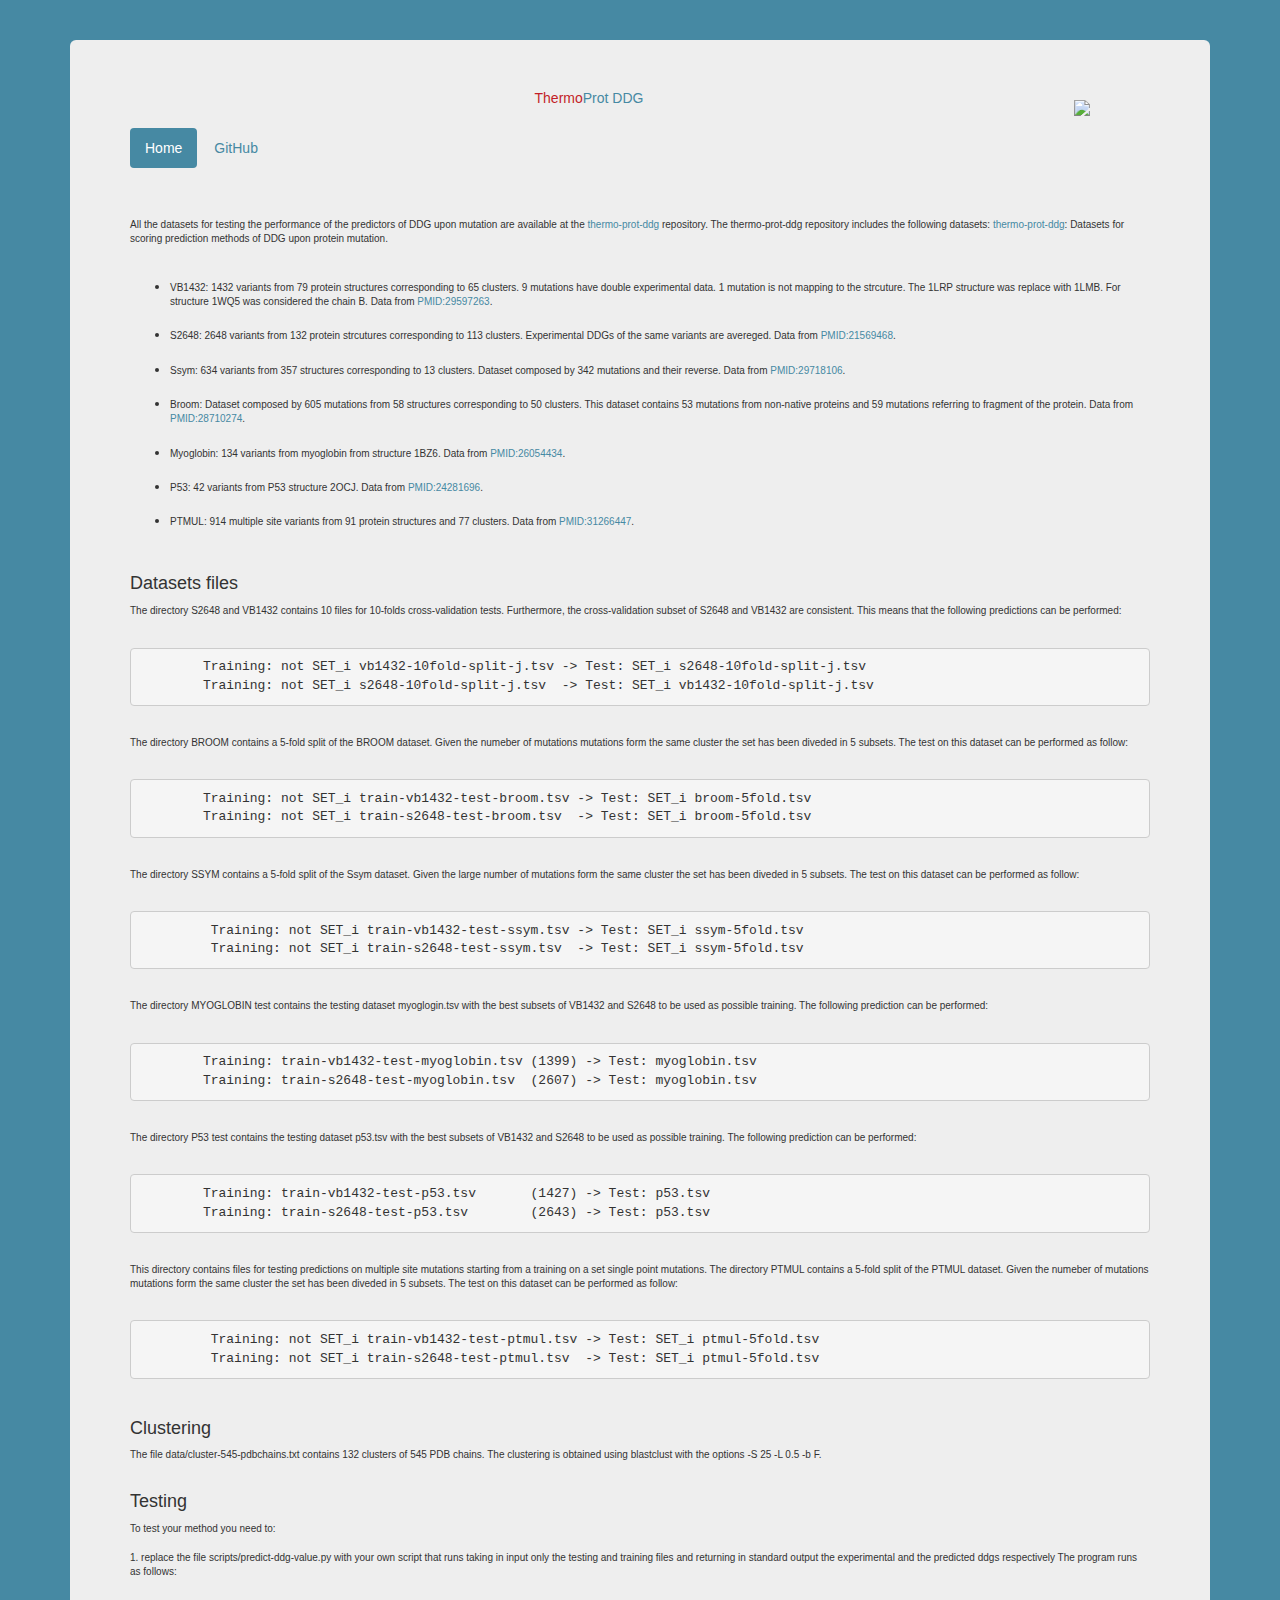
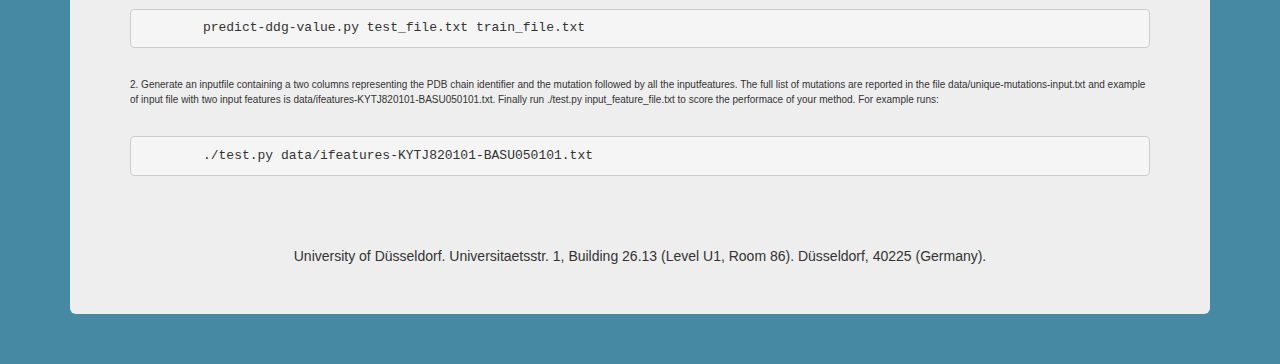
==== thermo-prot-ddg/index.html @ 759f940a "first commit" ====
<!DOCTYPE html>
<html lang="en">
  <head>
    <meta charset="utf-8">
    <meta http-equiv="X-UA-Compatible" content="IE=edge">
    <meta name="viewport" content="width=device-width, initial-scale=1">
    <!-- The above 3 meta tags *must* come first in the head; any other head content must come *after* these tags -->
    <meta name="description" content="Benchmark Datasets for Bioinformatic Applications">
    <meta name="Keywords" content="biobench-sets, Biomolecules, Folding, Disease, Protein,
    Emidio, Capriotti, Variant, Mutation, Predict, RNA, Structure, Machine Learning,
    Bioinformatics, University, Bologna, SNP, genome, interpretation">  
    <meta name="author" content="BioBench Sets - Emidio Capriotti">
    <link rel="icon" href="/favicon.ico">

    <title>ThermoProt DDG: Testing the prediction of DDG upon protein mutation</title>

    <!-- Bootstrap core CSS -->
    <link href="../pages/dist/css/bootstrap.min.css" rel="stylesheet">

    <!-- IE10 viewport hack for Surface/desktop Windows 8 bug 
    <link href="pages/assets/css/ie10-viewport-bug-workaround.css" rel="stylesheet">
    -->

    <!-- Custom styles for this template -->
    <link href="../pages/style/jumbotron-narrow-biofold.css" rel="stylesheet">

    <!-- Just for debugging purposes. Don't actually copy these 2 lines! -->
    <!--[if lt IE 9]><script src="../../assets/js/ie8-responsive-file-warning.js"></script><![endif]
    <script src="pages/assets/js/ie-emulation-modes-warning.js"></script>
    -->

    
	   
  </head>

  <body >
    <br>
    <div class="container">

      <div class="jumbotron">
        <table width="100%">
        <tr>
        <td width="90%">
        <div class='biofold' ><span style="color:#c31e27;">Thermo</span><span style="color:#4689a3;">Prot DDG</span></div><br>
	</td>
	<td width="10%">
	<div class="right_cell">
        <a href="http://biobench-sets.github.io">
        <img src="../pages/img/biobench.png" width="75px" align="left">
        </a>
        </div>
	</td>
	</tr>
	</table>

	<table width="100%">
        <tr>
        <td>
        <div class="form-inline justify-content-center">
        <nav>
          <ul class="nav nav-pills">
            <li role="presentation" class="active" ><a href="#">Home</a></li>
            <li role="presentation" ><a href="https://github.com/biobench-sets/thermo-prot-ddg">GitHub</a></li>
          </ul>
        </nav>
        </div>
        </td>
        </tr>
        </table>
        <br>
  	<br>
  	<div class="text">
     <h4 class="title" ></h4>
     </div>	
          <p class="text-small" >
		All the datasets for testing the performance of the predictors of DDG upon mutation are available at
		the <a href="https://github.com/biobench-sets/thermo-prot-ddg" target=blank>thermo-prot-ddg</a> repository.
		The thermo-prot-ddg repository includes the following datasets:
	        <a href="https://github.com/biobench-sets/thermo-prot-ddg" target=blank>thermo-prot-ddg</a>: 
		Datasets for scoring prediction methods of DDG upon protein mutation.
		<br><br>
		<ul>
                <li>
		<p class="text-small" >
   	        VB1432:    1432 variants from 79 protein structures corresponding to 65 clusters.
                9 mutations have double experimental data. 1 mutation is not mapping
                to the strcuture. The 1LRP structure was replace with 1LMB. For structure 1WQ5
                was considered the chain B. Data from 
		<a href="https://pubmed.ncbi.nlm.nih.gov/29597263" target=blank>PMID:29597263</a>.
	        </li>
  		<li>
		<p class="text-small" >
                S2648:     2648 variants from 132 protein strcutures corresponding to 113 clusters.
                Experimental DDGs of the same variants are avereged. Data from 
		<a href="https://pubmed.ncbi.nlm.nih.gov/21569468" target=blank>PMID:21569468</a>.
                </li>    
		<li>
		<p class="text-small" >
                Ssym:      634 variants from 357 structures corresponding to 13 clusters.
                Dataset composed by 342 mutations and their reverse. Data from 
		<a href="https://pubmed.ncbi.nlm.nih.gov/29718106" target=blank>PMID:29718106</a>.
		</li>
   		<li>
		<p class="text-small" >
		Broom:     Dataset composed by 605 mutations from 58 structures corresponding to 50 clusters.
                This dataset contains 53 mutations from non-native proteins and 59 mutations
                referring to fragment of the protein. Data from 
		<a href="https://pubmed.ncbi.nlm.nih.gov/28710274" target=blank>PMID:28710274</a>.
		</li>
   		<li>
		<p class="text-small" >
		Myoglobin: 134 variants from myoglobin from structure 1BZ6. Data from 
		<a href="https://pubmed.ncbi.nlm.nih.gov/26054434" target=blank>PMID:26054434</a>.
		</li>
   		<li>
		<p class="text-small" >
		P53:       42 variants from P53 structure 2OCJ. Data from 
		<a href="https://pubmed.ncbi.nlm.nih.gov/24281696" target=blank>PMID:24281696</a>.
		</li>
		<li>
		<p class="text-small" >
   		PTMUL:     914 multiple site variants from 91 protein structures and 77 clusters.
                Data from 
		<a href="https://pubmed.ncbi.nlm.nih.gov/31266447" target=blank>PMID:31266447</a>.
		</li>
		</ul>
	<br>

	<div class="text">
	<h4 class="title" >Datasets files</h4>
	</div>

	<p class="text-small" >
	The directory S2648 and VB1432 contains 10 files for 10-folds cross-validation tests.
	Furthermore, the cross-validation subset of S2648 and VB1432 are consistent. This means that
  	the following predictions can be performed:
	<br>
	<br>
        <pre style="text-align: justify;">
	Training: not SET_i vb1432-10fold-split-j.tsv -> Test: SET_i s2648-10fold-split-j.tsv
        Training: not SET_i s2648-10fold-split-j.tsv  -> Test: SET_i vb1432-10fold-split-j.tsv</pre>
        <br>

	<p class="text-small" >
        The directory BROOM contains a 5-fold split of the BROOM dataset. Given the numeber of mutations
        mutations form the same cluster the set has been diveded in 5 subsets.
        The test on this dataset can be performed as follow:
	<br>
        <br>
        <pre style="text-align: justify;">
        Training: not SET_i train-vb1432-test-broom.tsv -> Test: SET_i broom-5fold.tsv
        Training: not SET_i train-s2648-test-broom.tsv  -> Test: SET_i broom-5fold.tsv</pre>
        <br>

	<p class="text-small" >
	The directory SSYM contains a 5-fold split of the Ssym dataset. Given the large number of
	mutations form the same cluster the set has been diveded in 5 subsets.
  	The test on this dataset can be performed as follow:
        <br>
        <br>
        <pre style="text-align: justify;">
         Training: not SET_i train-vb1432-test-ssym.tsv -> Test: SET_i ssym-5fold.tsv
         Training: not SET_i train-s2648-test-ssym.tsv  -> Test: SET_i ssym-5fold.tsv</pre>
	<br>
    
	<p class="text-small" >
	The directory MYOGLOBIN test contains the testing dataset myoglogin.tsv with the
  	best subsets of VB1432 and S2648 to be used as possible training.
  	The following prediction can be performed:
        <br>
        <br>
        <pre style="text-align: justify;">
        Training: train-vb1432-test-myoglobin.tsv (1399) -> Test: myoglobin.tsv
        Training: train-s2648-test-myoglobin.tsv  (2607) -> Test: myoglobin.tsv</pre>
	<br>

        <p class="text-small" >
	The directory P53 test contains the testing dataset p53.tsv with the best subsets
  	of VB1432 and S2648 to be used as possible training.
  	The following prediction can be performed:
	<br>
        <br>
        <pre style="text-align: justify;">
        Training: train-vb1432-test-p53.tsv       (1427) -> Test: p53.tsv
        Training: train-s2648-test-p53.tsv        (2643) -> Test: p53.tsv</pre>
	<br>

        <p class="text-small" >
	This directory contains files for testing predictions on multiple site mutations starting from
	a training on a set single point mutations.
  	The directory PTMUL contains a 5-fold split of the PTMUL dataset. Given the numeber of mutations
  	mutations form the same cluster the set has been diveded in 5 subsets.
  	The test on this dataset can be performed as follow:
	<br>
        <br>
	<pre style="text-align: justify;">
         Training: not SET_i train-vb1432-test-ptmul.tsv -> Test: SET_i ptmul-5fold.tsv
         Training: not SET_i train-s2648-test-ptmul.tsv  -> Test: SET_i ptmul-5fold.tsv</pre>
        <br>

	<div class="text">
	<h4 class="title" >Clustering</h4>
	</div>

        <p class="text-small" >
	The file data/cluster-545-pdbchains.txt contains 132 clusters of 545 PDB chains.
	The clustering is obtained using blastclust with the options -S 25 -L 0.5 -b F.
	<br>
	<br>

	<div class="text">
	<h4 class="title" >Testing</h4>
	</div>

        <p class="text-small" >
	To test your method you need to:
	<p class="text-small" >
	1. replace the file scripts/predict-ddg-value.py with your own script that runs taking
     	in input only the testing and training files and returning in standard output
     	the experimental and the predicted ddgs respectively
	The program runs as follows:
	<br>
        <br>
        <pre style="text-align: justify;">
        predict-ddg-value.py test_file.txt train_file.txt</pre>
	<br>
	<p class="text-small" >
	2. Generate an inputfile containing a two columns representing the PDB chain
	identifier and the mutation followed by all the inputfeatures.
	The full list of mutations are reported in the file data/unique-mutations-input.txt
     	and example of input file with two input features is data/ifeatures-KYTJ820101-BASU050101.txt.
  	Finally run ./test.py input_feature_file.txt to score the performace of your method.
	For example runs:
	<br>
        <br>
        <pre style="text-align: justify;">
	./test.py data/ifeatures-KYTJ820101-BASU050101.txt</pre>
  <br>
  <br>
  <br>
    <div class='footer-ok'><div>

      </div>
    </div> <!-- /container -->


    <!-- IE10 viewport hack for Surface/desktop Windows 8 bug
    <script src="pages/assets/js/ie10-viewport-bug-workaround.js"></script>
    -->
  </body>
</html>
---- pages/style/jumbotron-narrow-biofold.css ----
/* Space out content a bit */
body {
  padding-top: 20px;
  padding-bottom: 20px;
  background: #4689a3 !important;
}

/* Everything but the jumbotron gets side spacing for mobile first views */
.header,
.marketing,
.footer {
  padding-right: 15px;
  padding-left: 15px;
  background: white !important;
}

/* Custom page header */
.header {
  padding-bottom: 20px;
  border-bottom: 1px solid #e5e5e5;
}
/* Make the masthead heading the same height as the navigation */
.header h3 {
  margin-top: 0;
  margin-bottom: 0;
  line-height: 40px;
}

/* Custom page footer */
.footer {
  padding-top: 19px;
  color: #777;
  border-top: 1px solid #e5e5e5;
}

/* Customize container */
@media (min-width: 768px) {
  .container {
/*    max-width: 730px; */
  }
}
.container-narrow > hr {
  margin: 30px 0;
}

/* Main marketing message and sign up button */
.jumbotron {
  text-align: center;
  border-bottom: 1px solid #e5e5e5;
}
/*
.jumbotron .btn {
  padding: 14px 24px;
  font-size: 21px;
}
*/

/* Supporting marketing content */
.marketing {
  margin: 40px 0;
}
.marketing p + h4 {
  margin-top: 28px;
}

/* Responsive: Portrait tablets and up */
@media screen and (min-width: 768px) {
  /* Remove the padding we set earlier */
  .header,
  .marketing,
  .footer {
    padding-right: 0;
    padding-left: 0;
  }
  /* Space out the masthead */
  .header {
    margin-bottom: 30px;
  }
  /* Remove the bottom border on the jumbotron for visual effect */
  .jumbotron {
    border-bottom: 0;
  }
}
/* Table style */
.left_cell {
	float:left;
	width:25%;
}
.right_cell {
        float:right;
        width:75%;
}
.text {
	text-align:left;
	font-size:16px !important;
}

.text-small {
        text-align:left;
        font-size:10px !important;
}

table.radio: td {
        text-align:left;
	width:60px;
        font-size:15px !important;
}

#footer-ok {
  width:100%;
}

#bottom-ok {
  width:100%;
  text-align:center;
  font-size:8pt;
}

.footer-ok:after {
 content: 'University of Düsseldorf. Universitaetsstr. 1, Building 26.13 (Level U1, Room 86). Düsseldorf, 40225 (Germany).';
}

table.dataTable tbody tr.even-row{
    background-color:#eeeeee;
}
table.dataTable tbody tr.odd-row{
    background-color:white;
}


td.pathogenic  {
    color: #ff3333;
}
td.benign  {
    color: #4689a3;
}
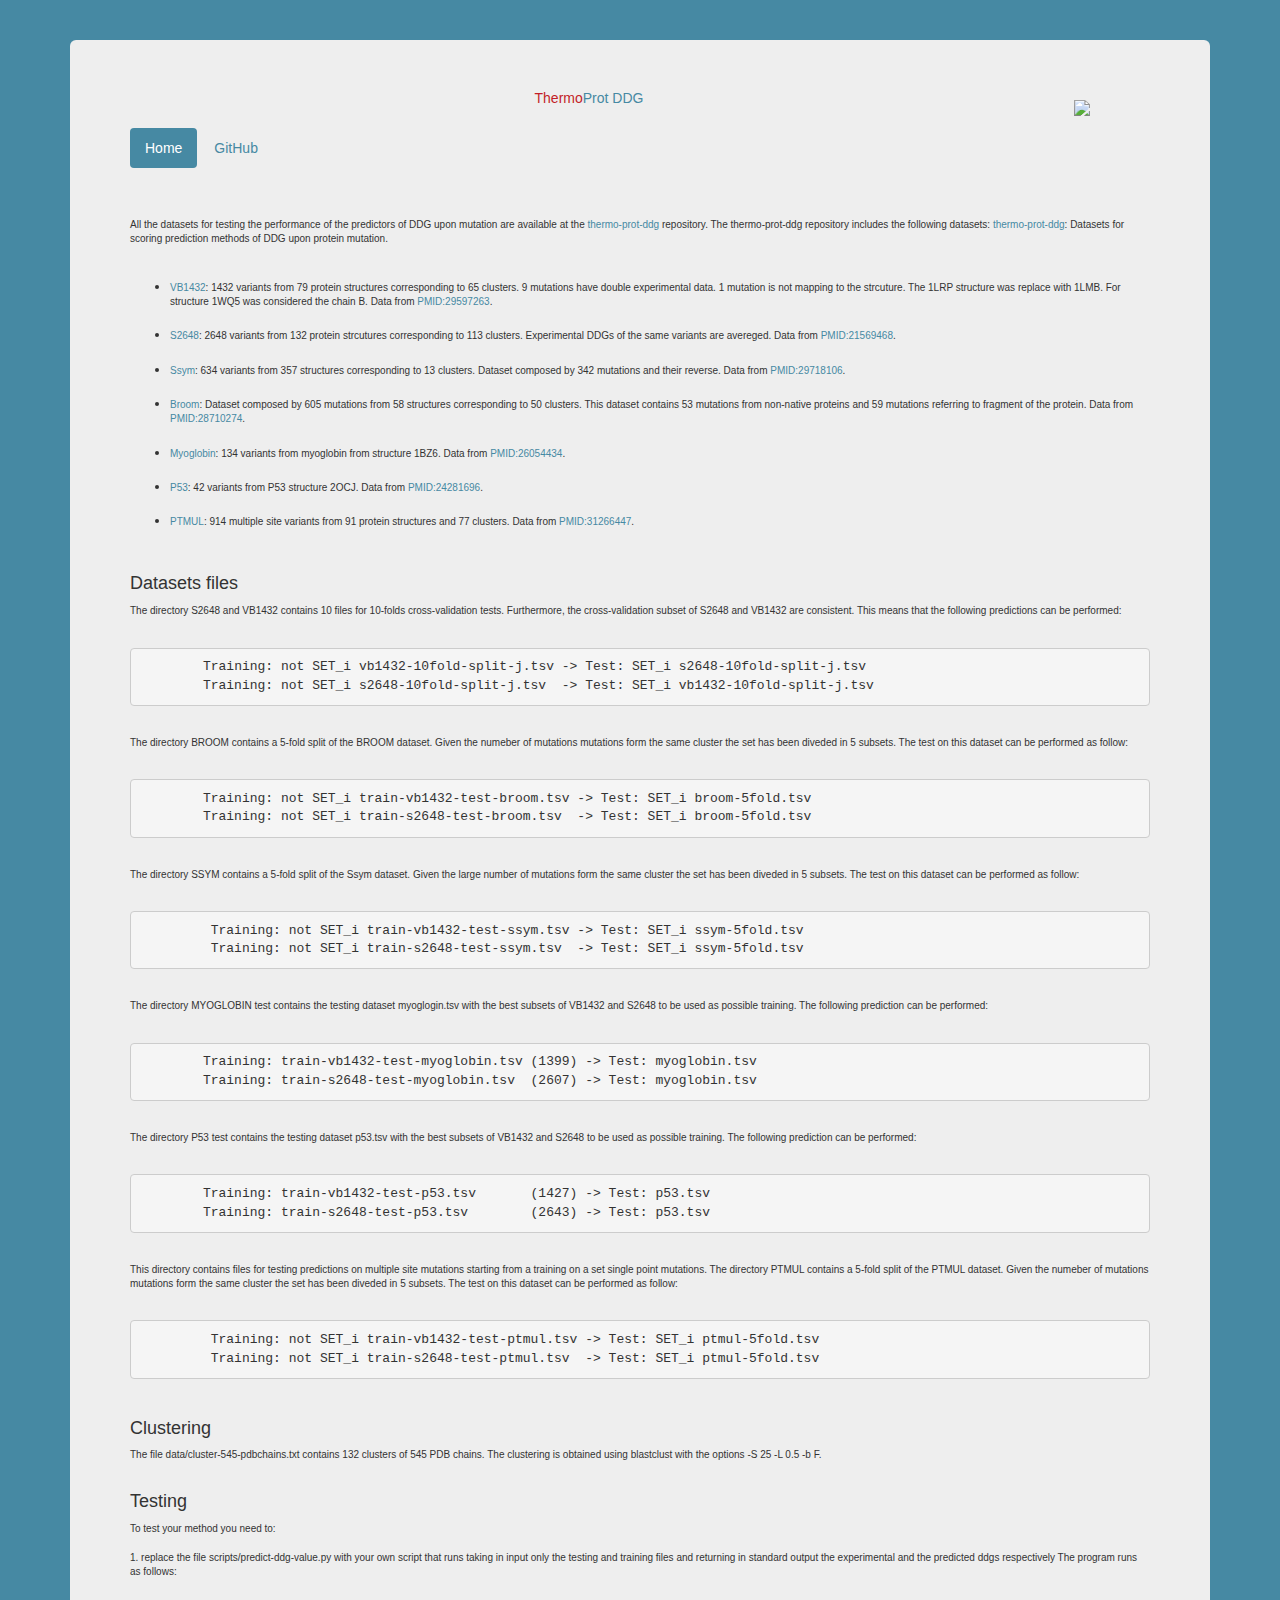
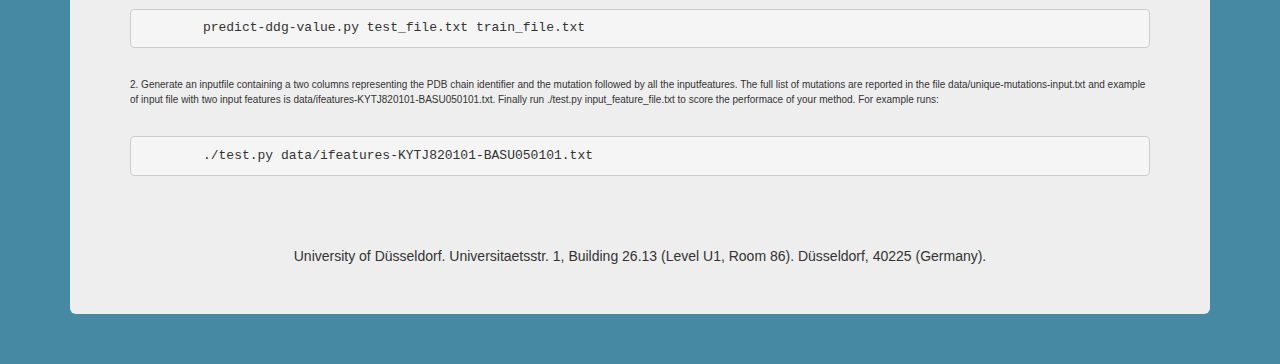
==== commit ca04e0c8: "first commit" ====
--- a/thermo-prot-ddg/index.html
+++ b/thermo-prot-ddg/index.html
@@ -82,7 +82,8 @@
 		<ul>
                 <li>
 		<p class="text-small" >
-   	        VB1432:    1432 variants from 79 protein structures corresponding to 65 clusters.
+   	        <a href="https://biobench-sets.github.io/thermo-prot-ddg/vb1432/">VB1432</a>:    
+                1432 variants from 79 protein structures corresponding to 65 clusters.
                 9 mutations have double experimental data. 1 mutation is not mapping
                 to the strcuture. The 1LRP structure was replace with 1LMB. For structure 1WQ5
                 was considered the chain B. Data from 
@@ -90,36 +91,42 @@
 	        </li>
   		<li>
 		<p class="text-small" >
-                S2648:     2648 variants from 132 protein strcutures corresponding to 113 clusters.
+                <a href="https://biobench-sets.github.io/thermo-prot-ddg/s2648">S2648</a>:     
+                2648 variants from 132 protein strcutures corresponding to 113 clusters.
                 Experimental DDGs of the same variants are avereged. Data from 
 		<a href="https://pubmed.ncbi.nlm.nih.gov/21569468" target=blank>PMID:21569468</a>.
                 </li>    
 		<li>
 		<p class="text-small" >
-                Ssym:      634 variants from 357 structures corresponding to 13 clusters.
+                <a href="https://biobench-sets.github.io/thermo-prot-ddg/ssym/">Ssym</a>:      
+                634 variants from 357 structures corresponding to 13 clusters.
                 Dataset composed by 342 mutations and their reverse. Data from 
 		<a href="https://pubmed.ncbi.nlm.nih.gov/29718106" target=blank>PMID:29718106</a>.
 		</li>
    		<li>
 		<p class="text-small" >
-		Broom:     Dataset composed by 605 mutations from 58 structures corresponding to 50 clusters.
+		<a href="https://biobench-sets.github.io/thermo-prot-ddg/broom/">Broom</a>:     
+                Dataset composed by 605 mutations from 58 structures corresponding to 50 clusters.
                 This dataset contains 53 mutations from non-native proteins and 59 mutations
                 referring to fragment of the protein. Data from 
 		<a href="https://pubmed.ncbi.nlm.nih.gov/28710274" target=blank>PMID:28710274</a>.
 		</li>
    		<li>
 		<p class="text-small" >
-		Myoglobin: 134 variants from myoglobin from structure 1BZ6. Data from 
+		<a href="https://biobench-sets.github.io/thermo-prot-ddg/myoglobin/">Myoglobin</a>: 
+                134 variants from myoglobin from structure 1BZ6. Data from 
 		<a href="https://pubmed.ncbi.nlm.nih.gov/26054434" target=blank>PMID:26054434</a>.
 		</li>
    		<li>
 		<p class="text-small" >
-		P53:       42 variants from P53 structure 2OCJ. Data from 
+		<a href="https://biobench-sets.github.io/thermo-prot-ddg/p53/">P53</a>:       
+		42 variants from P53 structure 2OCJ. Data from 
 		<a href="https://pubmed.ncbi.nlm.nih.gov/24281696" target=blank>PMID:24281696</a>.
 		</li>
 		<li>
 		<p class="text-small" >
-   		PTMUL:     914 multiple site variants from 91 protein structures and 77 clusters.
+   		<a href="https://biobench-sets.github.io/thermo-prot-ddg/ptmul/">PTMUL</a>:     
+		914 multiple site variants from 91 protein structures and 77 clusters.
                 Data from 
 		<a href="https://pubmed.ncbi.nlm.nih.gov/31266447" target=blank>PMID:31266447</a>.
 		</li>
